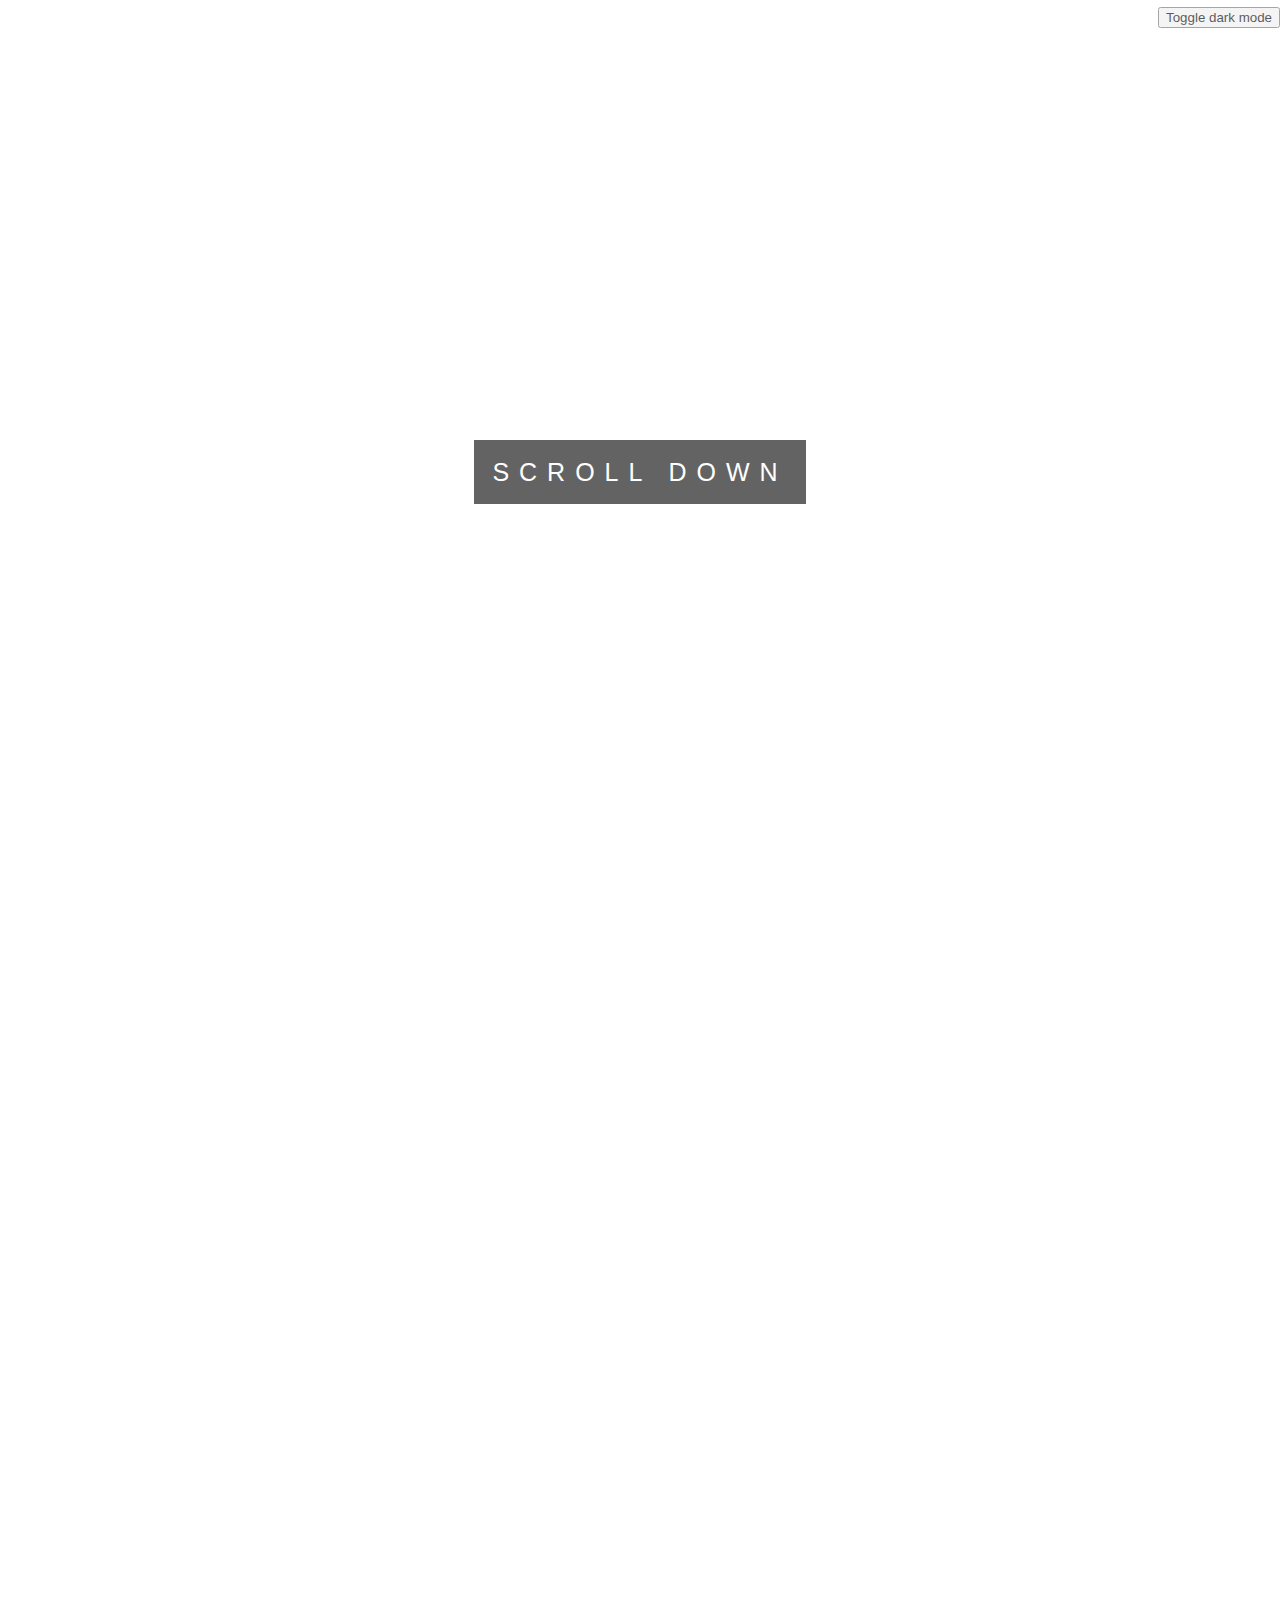
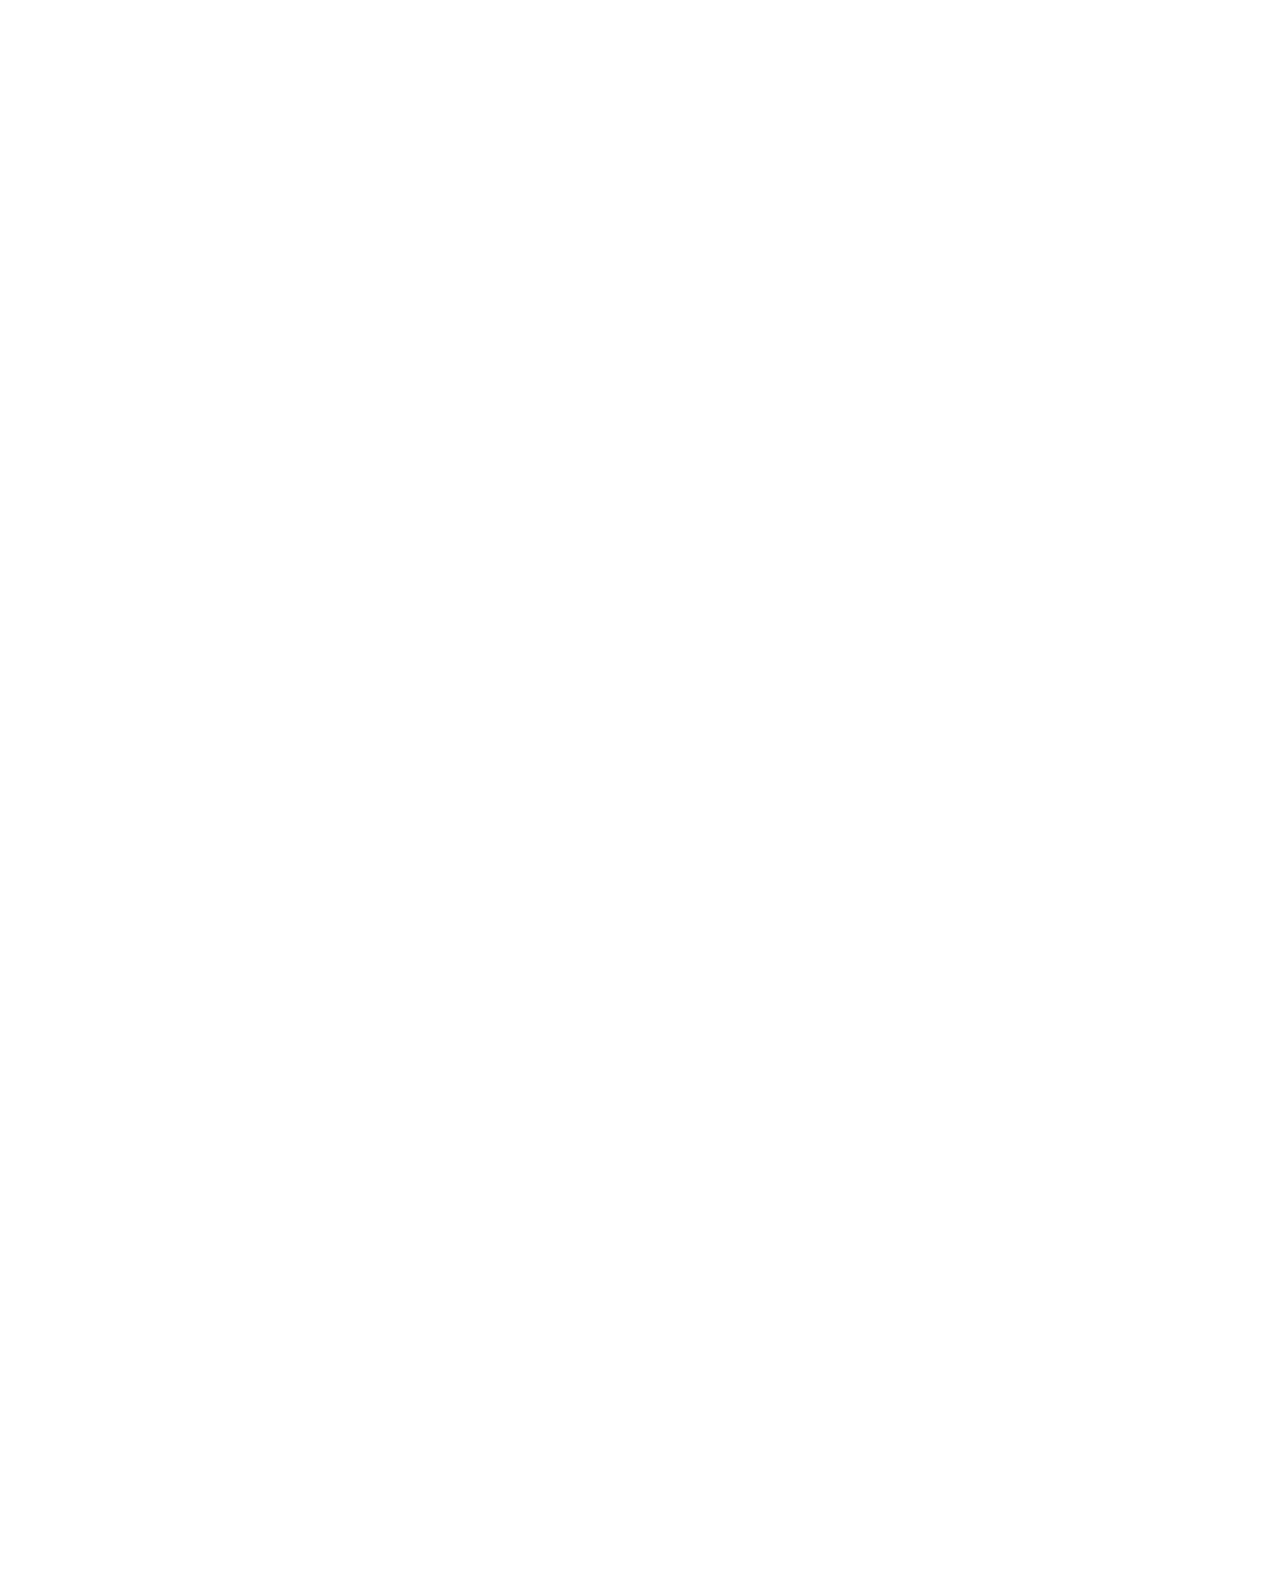
==== index.html @ c355bac5 "Update index.html" ====
<!DOCTYPE html>
<html>

<!-- Mirrored from www.w3schools.com/howto/tryhow_css_parallax_demo.htm by HTTrack Website Copier/3.x [XR&CO'2014], Sat, 23 Jul 2022 07:12:41 GMT -->
<head>
<meta name="viewport" content="width=device-width, initial-scale=1">
<title>Mimi</title>
  <link rel="icon" type="image/x-icon" href="/img/favicon.ico">

  <script src="action.js"></script>

<style>
body, html {
  height: 100%;
  margin: 0;
  font: 400 15px/1.8 "Lato", sans-serif;
  color: #777;
  -ms-overflow-style: none; /* for Internet Explorer, Edge */
  scrollbar-width: none; /* for Firefox */
  overflow-y: scroll;
}

body::-webkit-scrollbar {
  display: none; /* for Chrome, Safari, and Opera */
}

.dark-mode {
  background-color: black;
  color: white;
}

.bgimg-1, .bgimg-2, .bgimg-3 {
  position: relative;
  opacity: 0.65;
  background-attachment: fixed;
  background-position: center;
  background-repeat: no-repeat;
  background-size: cover;

}
.bgimg-1 {
  background-image: url(img/hi.jpg);
  min-height: 100%;

}

.bgimg-2 {
  background-image: url(img/img_parallax2.jpg);
  min-height: 400px;
}

.bgimg-3 {
  background-image: url(img/img_parallax3.jpg);
  min-height: 400px;
}

.caption {
  position: absolute;
  left: 0;
  top: 50%;
  width: 100%;
  text-align: center;
  color: #000;
}

.caption span.border {
  background-color: #111;
  color: #fff;
  padding: 18px;
  font-size: 25px;
  letter-spacing: 10px;
}

h3 {
  letter-spacing: 5px;
  text-transform: uppercase;
  font: 20px "Lato", sans-serif;
  color: #ddd;
}

.topright {
  position: absolute;
  top: 0px;
  right: 0px;
  font-size: 18px;
}

.button {
  background-color: #04AA6D;
  border: none;
  color: white;
  padding: 20px;
  text-align: center;
  text-decoration: none;
  display: inline-block;
  font-size: 16px;
  margin: 4px 2px;
  border-radius: 24px;
}


/* Turn off parallax scrolling for tablets and phones
@media only screen and (max-device-width: 1024px) {
  .bgimg-1, .bgimg-2, .bgimg-3 {
    background-attachment: scroll;
  }
}*/

</style>
</head>
<body>





<div class="bgimg-1">
  <div class="topright"><button onclick="myFunction()">Toggle dark mode</button></div>
  <div class="caption">
  <span class="border">SCROLL DOWN</span>

  </div>
</div>

<div style="color: #ddd;background-color:#282E34;text-align:center;padding:50px 80px;text-align: justify;">
  <h3 style="text-align:center;">Happy 22nd Birthday Mimi</h3>
  <p>I've leased this domain name for 12 months so hopefully I don't need to edit this website for your next birthday XD. But in all seriousness,
  this is the first time I'm designing a website for someone. There's so much I wanna tell you but the space here will not be enough. We are still very
  early in our relatiosship so I'm looking forward to what the future wil bring for us. </p>
</div>

<div class="bgimg-2">
  <div class="caption">
  <span class="border" style="background-color:transparent;font-size:25px;color: #f7f7f7;">TILL DEATH DO US PART</span>
  </div>
</div>

<div style="position:relative;">
  <div style="color:#ddd;background-color:#282E34;text-align:center;padding:50px 80px;text-align: justify;">
  <p>Greater love hath no man than this, that a man lay down his life for his friends.</p>
  </div>
</div>

<div class="bgimg-3">
  <div class="caption">
  <span class="border" style="background-color:transparent;font-size:25px;color: #f7f7f7;"></span>
  </div>
</div>

<div style="position:relative;">
  <div style="color:#ddd;background-color:#282E34;text-align:center;padding:50px 80px;text-align: justify;">
  <p>Scroll up and down to really get the feeling of how Parallax Scrolling works.</p>
  </div>
</div>

<div class="bgimg-1">
  <div class="caption">

    <button onclick="replacepage()" class="button">I love you</button>
  </div>
</div>

</body>

<!-- Mirrored from www.w3schools.com/howto/tryhow_css_parallax_demo.htm by HTTrack Website Copier/3.x [XR&CO'2014], Sat, 23 Jul 2022 07:12:42 GMT -->
</html>
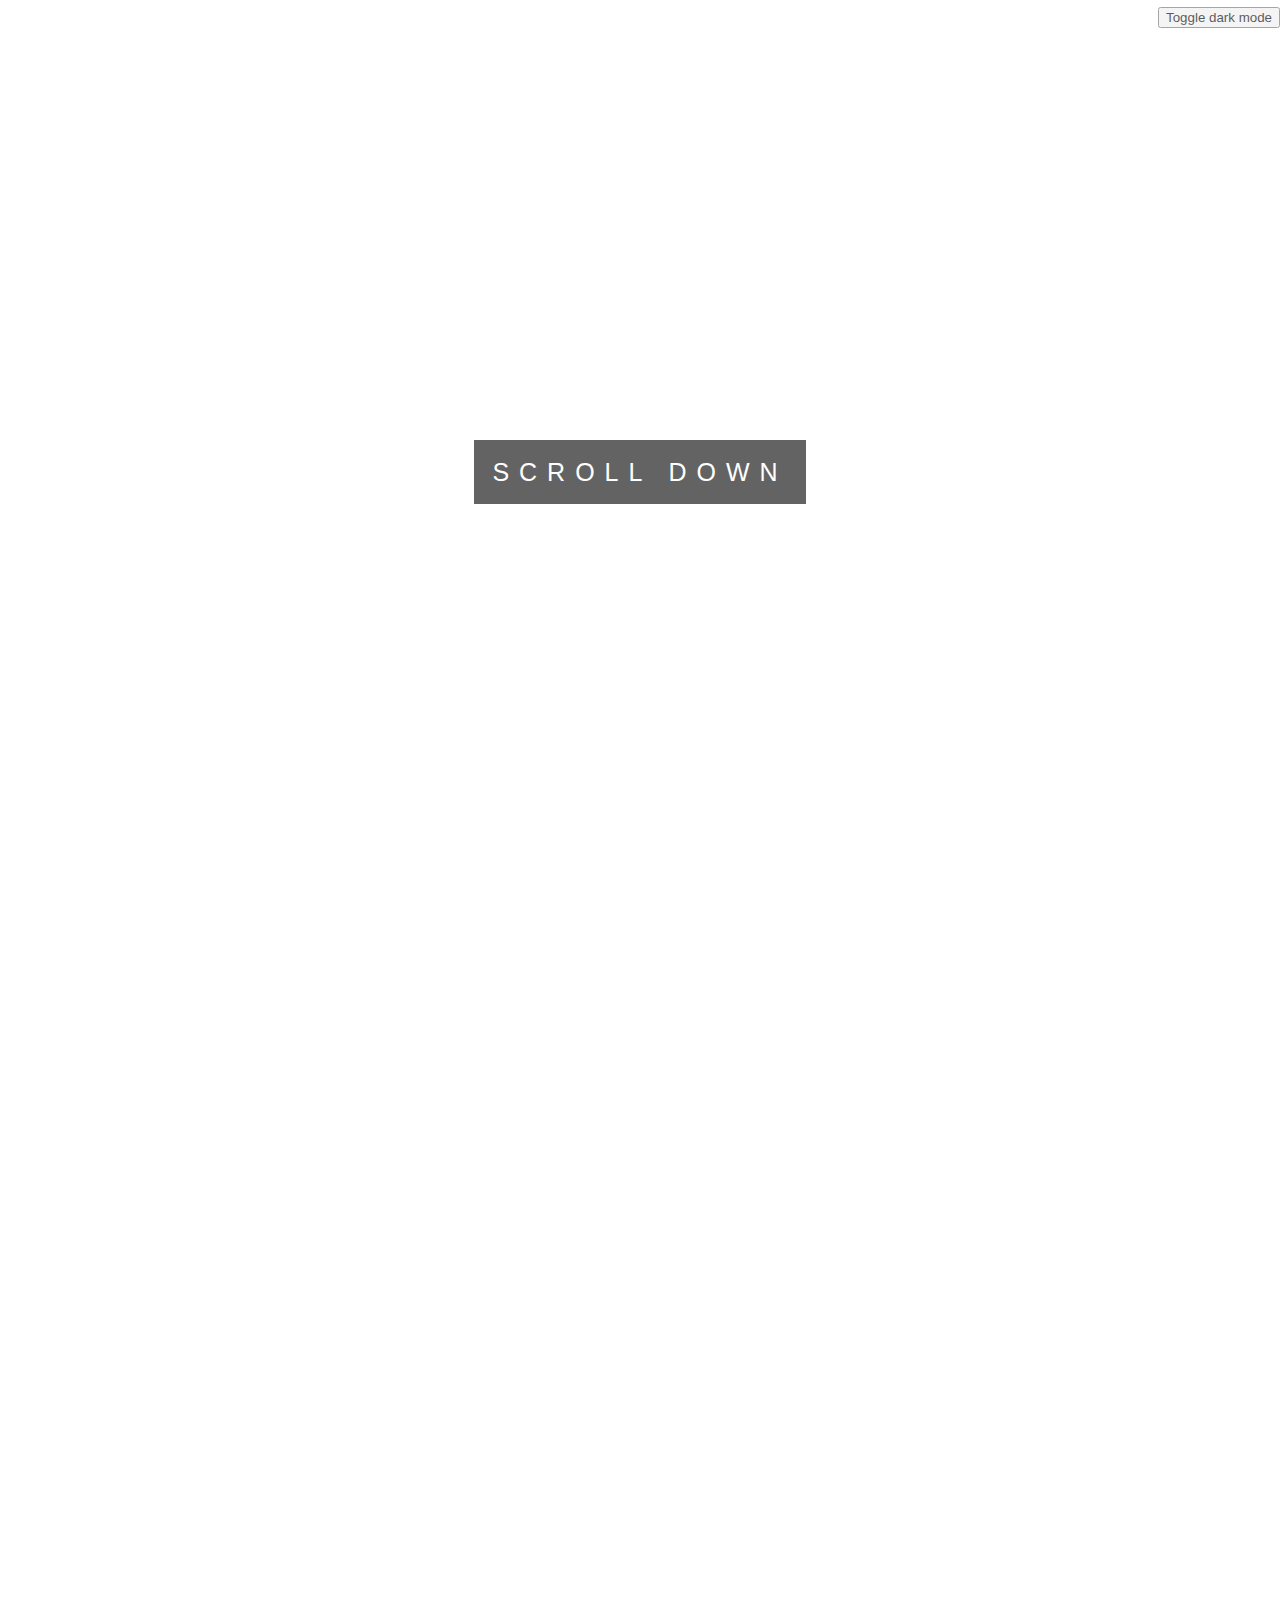
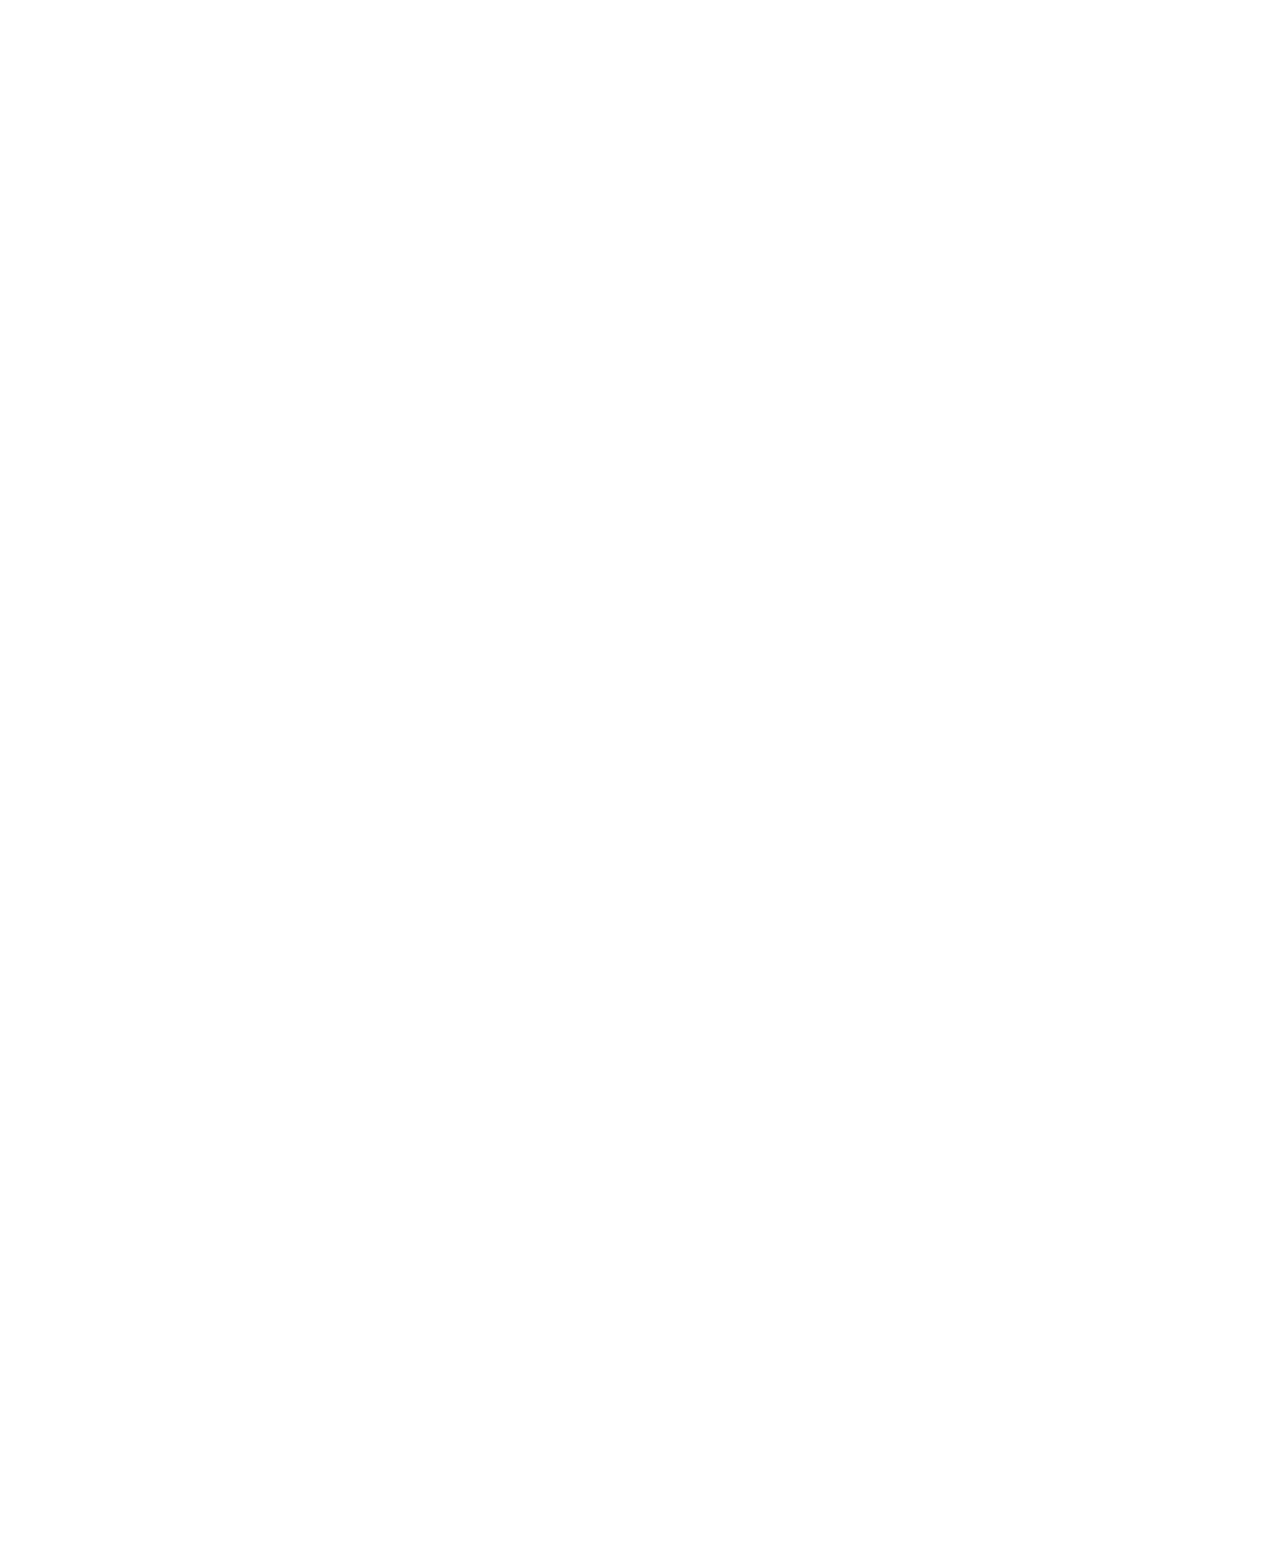
==== commit 43edeafe: "Update index.html" ====
--- a/index.html
+++ b/index.html
@@ -86,16 +86,21 @@
 }
 
 .button {
-  background-color: #04AA6D;
+  background-color: transparent;
   border: none;
-  color: white;
+  color: #ff0000;
   padding: 20px;
   text-align: center;
   text-decoration: none;
   display: inline-block;
-  font-size: 16px;
+  font-size: 56px;
   margin: 4px 2px;
-  border-radius: 24px;
+  border-radius: 56px;
+}
+
+.button:hover{
+  background-color: transparent;
+  color: #00FF00;
 }
 
 
@@ -125,8 +130,7 @@
 <div style="color: #ddd;background-color:#282E34;text-align:center;padding:50px 80px;text-align: justify;">
   <h3 style="text-align:center;">Happy 22nd Birthday Mimi</h3>
   <p>I've leased this domain name for 12 months so hopefully I don't need to edit this website for your next birthday XD. But in all seriousness,
-  this is the first time I'm designing a website for someone. There's so much I wanna tell you but the space here will not be enough. We are still very
-  early in our relatiosship so I'm looking forward to what the future wil bring for us. </p>
+  this is the first time I'm designing a website for someone. There's so much I wanna tell you but the space here will not be enough. Looking forward to December. </p>
 </div>
 
 <div class="bgimg-2">
@@ -156,7 +160,7 @@
 <div class="bgimg-1">
   <div class="caption">
 
-    <button onclick="replacepage()" class="button">I love you</button>
+    <button onclick="replacepage()" class="button">I LOVE YOU</button>
   </div>
 </div>
 
